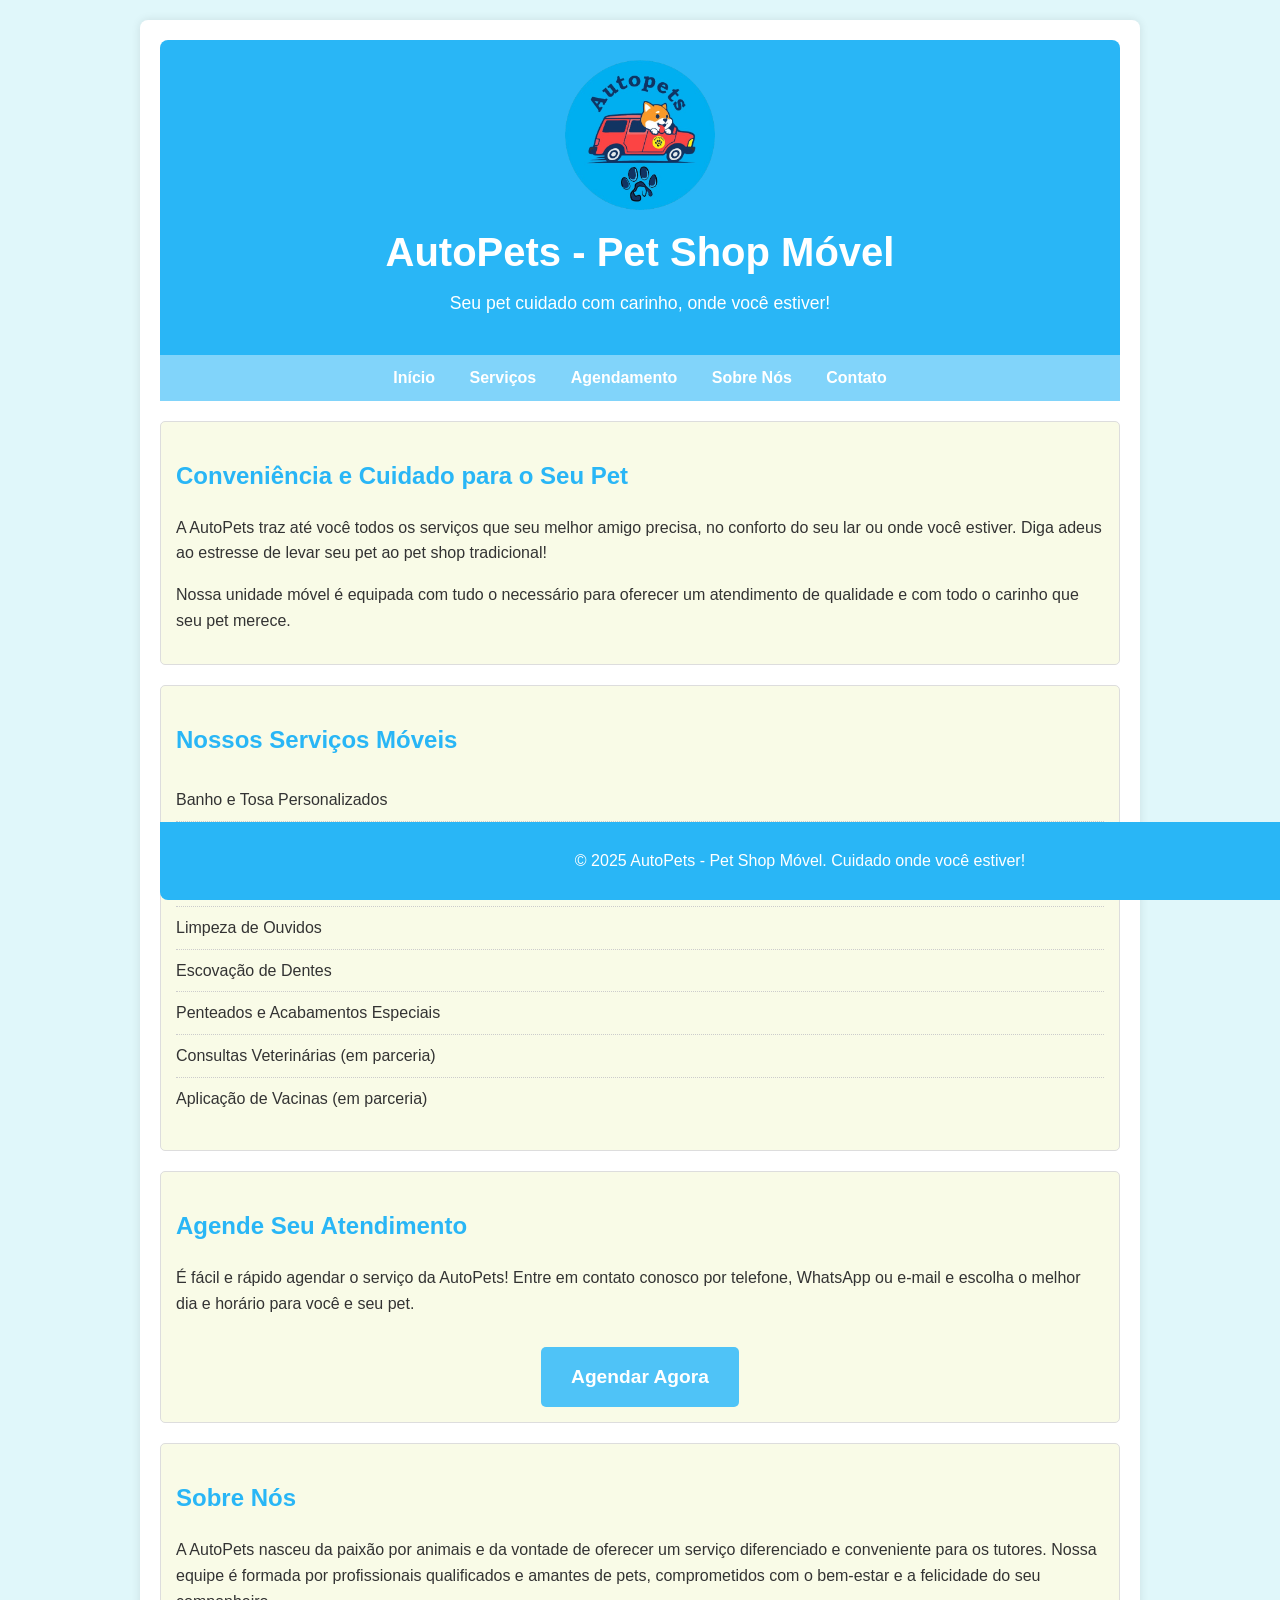
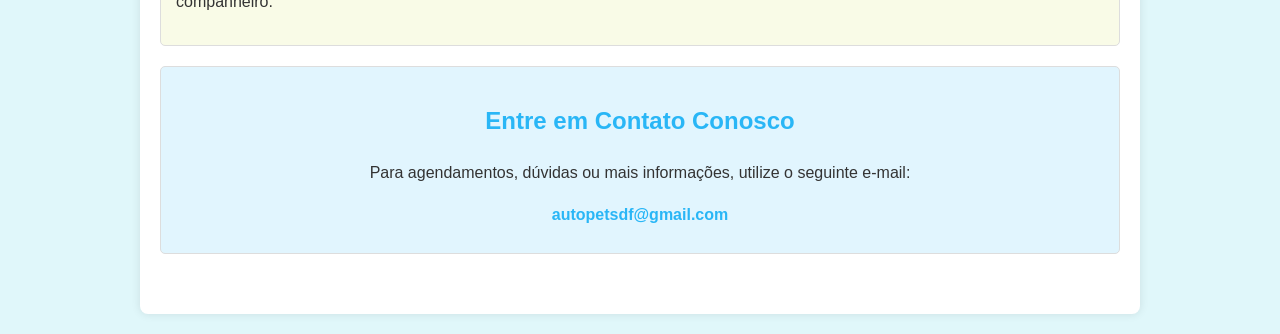
==== index.html @ fa039680 "Initial Commit" ====
<!DOCTYPE html>
<html lang="pt-br">
<head>
    <meta charset="UTF-8">
    <meta name="viewport" content="width=device-width, initial-scale=1.0">
    <title>AutoPets - Pet Shop Móvel</title>
    <style>
        body {
            font-family: 'Arial', sans-serif;
            margin: 0;
            background-color: #e0f7fa; /* Um tom de azul/verde claro para lembrar cuidado animal */
            color: #333;
            line-height: 1.6;
        }
        .container {
            max-width: 960px;
            margin: 20px auto;
            padding: 20px;
            background-color: #fff;
            border-radius: 8px;
            box-shadow: 0 0 10px rgba(0, 0, 0, 0.1);
        }
        header {
            background-color: #29b6f6; /* Azul mais vibrante */
            color: #fff;
            padding: 20px 0;
            text-align: center;
            border-radius: 8px 8px 0 0;
            display: flex;
            flex-direction: column;
            align-items: center;
        }
        header img {
            max-width: 150px; /* Ajuste o tamanho conforme necessário */
            height: auto;
            margin-bottom: 10px;
        }
        header h1 {
            margin: 0;
            font-size: 2.5em;
        }
        header p {
            font-size: 1.1em;
            margin-top: 5px;
        }
        nav {
            background-color: #81d4fa; /* Azul mais claro para navegação */
            padding: 10px 0;
            text-align: center;
        }
        nav a {
            color: #fff;
            text-decoration: none;
            margin: 0 15px;
            font-weight: bold;
        }
        nav a:hover {
            text-decoration: underline;
        }
        main {
            padding: 20px 0;
        }
        section {
            margin-bottom: 20px;
            padding: 15px;
            border: 1px solid #ddd;
            border-radius: 5px;
            background-color: #f9fbe7; /* Um tom de amarelo claro para destacar o conteúdo */
        }
        section h2 {
            color: #29b6f6;
        }
        .services-list {
            list-style: none;
            padding: 0;
        }
        .services-list li {
            padding: 8px 0;
            border-bottom: 1px dotted #ccc;
        }
        .services-list li:last-child {
            border-bottom: none;
        }
        .contact-info {
            text-align: center;
            margin-top: 20px;
            padding: 15px;
            border: 1px solid #ddd;
            border-radius: 5px;
            background-color: #e1f5fe; /* Outro tom de azul claro para contato */
        }
        .contact-info h2 {
            color: #29b6f6;
        }
        .contact-info p {
            margin-bottom: 10px;
        }
        .email-link {
            color: #29b6f6;
            text-decoration: none;
            font-weight: bold;
        }
        .email-link:hover {
            text-decoration: underline;
        }
        .call-to-action {
            text-align: center;
            margin-top: 30px;
        }
        .call-to-action a {
            display: inline-block;
            background-color: #4fc3f7; /* Um tom de azul mais ativo */
            color: #fff;
            padding: 15px 30px;
            text-decoration: none;
            border-radius: 5px;
            font-weight: bold;
            font-size: 1.2em;
            transition: background-color 0.3s ease;
        }
        .call-to-action a:hover {
            background-color: #03a9f4;
        }
        footer {
            background-color: #29b6f6;
            color: #fff;
            text-align: center;
            padding: 10px 0;
            border-radius: 0 0 8px 8px;
            position: fixed;
            bottom: 0;
            width: 100%;
        }
    </style>
</head>
<body>
    <div class="container">
        <header>
            <img src="imagens/LogoAutopets.png" alt="Logo AutoPets">
            <h1>AutoPets - Pet Shop Móvel</h1>
            <p>Seu pet cuidado com carinho, onde você estiver!</p>
        </header>

        <nav>
            <a href="#">Início</a>
            <a href="#">Serviços</a>
            <a href="#">Agendamento</a>
            <a href="#">Sobre Nós</a>
            <a href="#">Contato</a>
        </nav>

        <main>
            <section>
                <h2>Conveniência e Cuidado para o Seu Pet</h2>
                <p>A AutoPets traz até você todos os serviços que seu melhor amigo precisa, no conforto do seu lar ou onde você estiver. Diga adeus ao estresse de levar seu pet ao pet shop tradicional!</p>
                <p>Nossa unidade móvel é equipada com tudo o necessário para oferecer um atendimento de qualidade e com todo o carinho que seu pet merece.</p>
            </section>

            <section>
                <h2>Nossos Serviços Móveis</h2>
                <ul class="services-list">
                    <li>Banho e Tosa Personalizados</li>
                    <li>Hidratação e Condicionamento</li>
                    <li>Corte de Unhas</li>
                    <li>Limpeza de Ouvidos</li>
                    <li>Escovação de Dentes</li>
                    <li>Penteados e Acabamentos Especiais</li>
                    <li>Consultas Veterinárias (em parceria)</li>
                    <li>Aplicação de Vacinas (em parceria)</li>
                </ul>
            </section>

            <section>
                <h2>Agende Seu Atendimento</h2>
                <p>É fácil e rápido agendar o serviço da AutoPets! Entre em contato conosco por telefone, WhatsApp ou e-mail e escolha o melhor dia e horário para você e seu pet.</p>
                <div class="call-to-action">
                    <a href="#">Agendar Agora</a>
                </div>
            </section>

            <section>
                <h2>Sobre Nós</h2>
                <p>A AutoPets nasceu da paixão por animais e da vontade de oferecer um serviço diferenciado e conveniente para os tutores. Nossa equipe é formada por profissionais qualificados e amantes de pets, comprometidos com o bem-estar e a felicidade do seu companheiro.</p>
            </section>

            <section class="contact-info">
                <h2>Entre em Contato Conosco</h2>
                <p>Para agendamentos, dúvidas ou mais informações, utilize o seguinte e-mail:</p>
                <p><a href="mailto:autopetsdf@gmail.com" class="email-link">autopetsdf@gmail.com</a></p>
            </section>
        </main>

        <footer>
            <p>&copy; 2025 AutoPets - Pet Shop Móvel. Cuidado onde você estiver!</p>
        </footer>
    </div>
</body>
</html>
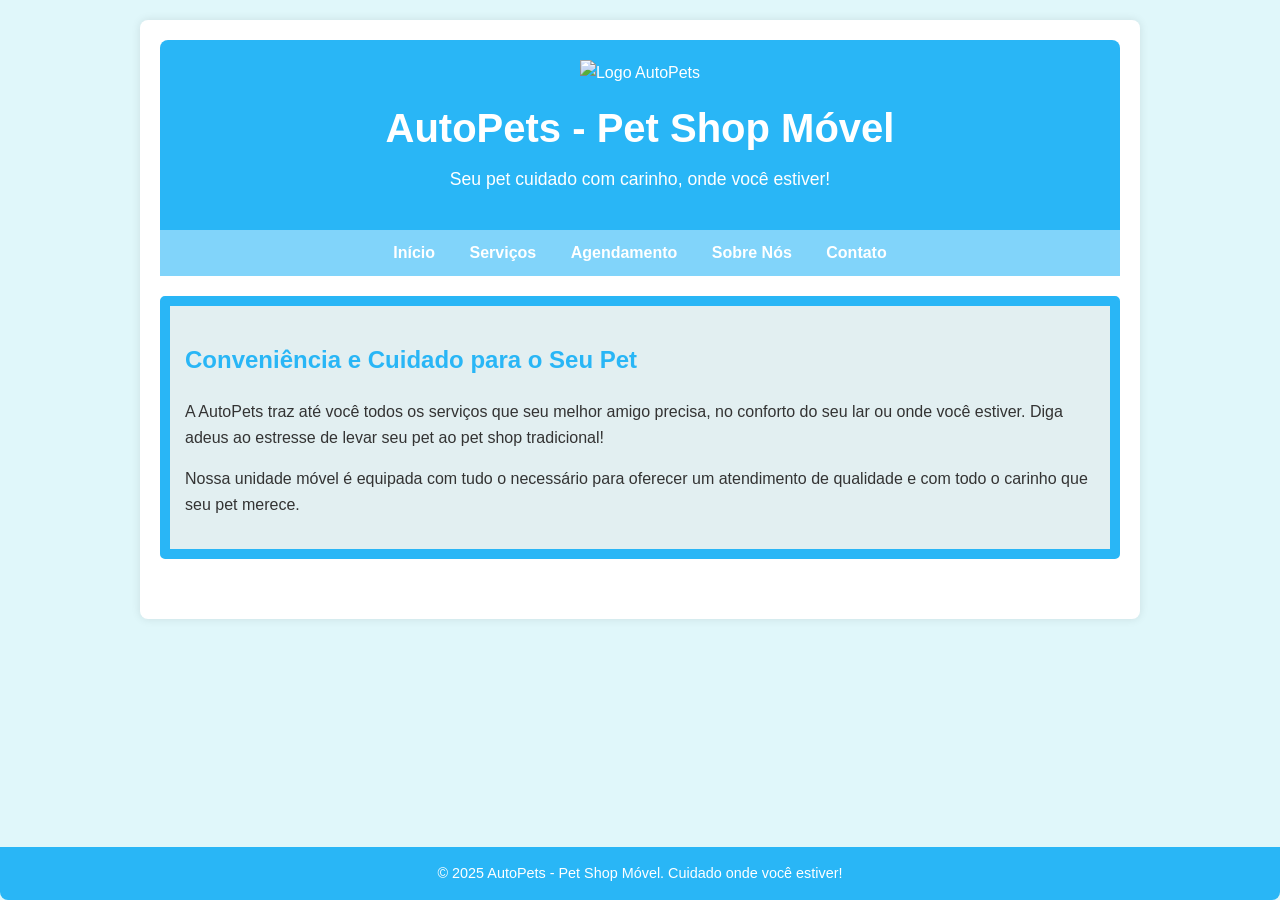
==== commit 7152a9de: "primeiro commit" ====
--- a/index.html
+++ b/index.html
@@ -4,134 +4,7 @@
     <meta charset="UTF-8">
     <meta name="viewport" content="width=device-width, initial-scale=1.0">
     <title>AutoPets - Pet Shop Móvel</title>
-    <style>
-        body {
-            font-family: 'Arial', sans-serif;
-            margin: 0;
-            background-color: #e0f7fa; /* Um tom de azul/verde claro para lembrar cuidado animal */
-            color: #333;
-            line-height: 1.6;
-        }
-        .container {
-            max-width: 960px;
-            margin: 20px auto;
-            padding: 20px;
-            background-color: #fff;
-            border-radius: 8px;
-            box-shadow: 0 0 10px rgba(0, 0, 0, 0.1);
-        }
-        header {
-            background-color: #29b6f6; /* Azul mais vibrante */
-            color: #fff;
-            padding: 20px 0;
-            text-align: center;
-            border-radius: 8px 8px 0 0;
-            display: flex;
-            flex-direction: column;
-            align-items: center;
-        }
-        header img {
-            max-width: 150px; /* Ajuste o tamanho conforme necessário */
-            height: auto;
-            margin-bottom: 10px;
-        }
-        header h1 {
-            margin: 0;
-            font-size: 2.5em;
-        }
-        header p {
-            font-size: 1.1em;
-            margin-top: 5px;
-        }
-        nav {
-            background-color: #81d4fa; /* Azul mais claro para navegação */
-            padding: 10px 0;
-            text-align: center;
-        }
-        nav a {
-            color: #fff;
-            text-decoration: none;
-            margin: 0 15px;
-            font-weight: bold;
-        }
-        nav a:hover {
-            text-decoration: underline;
-        }
-        main {
-            padding: 20px 0;
-        }
-        section {
-            margin-bottom: 20px;
-            padding: 15px;
-            border: 1px solid #ddd;
-            border-radius: 5px;
-            background-color: #f9fbe7; /* Um tom de amarelo claro para destacar o conteúdo */
-        }
-        section h2 {
-            color: #29b6f6;
-        }
-        .services-list {
-            list-style: none;
-            padding: 0;
-        }
-        .services-list li {
-            padding: 8px 0;
-            border-bottom: 1px dotted #ccc;
-        }
-        .services-list li:last-child {
-            border-bottom: none;
-        }
-        .contact-info {
-            text-align: center;
-            margin-top: 20px;
-            padding: 15px;
-            border: 1px solid #ddd;
-            border-radius: 5px;
-            background-color: #e1f5fe; /* Outro tom de azul claro para contato */
-        }
-        .contact-info h2 {
-            color: #29b6f6;
-        }
-        .contact-info p {
-            margin-bottom: 10px;
-        }
-        .email-link {
-            color: #29b6f6;
-            text-decoration: none;
-            font-weight: bold;
-        }
-        .email-link:hover {
-            text-decoration: underline;
-        }
-        .call-to-action {
-            text-align: center;
-            margin-top: 30px;
-        }
-        .call-to-action a {
-            display: inline-block;
-            background-color: #4fc3f7; /* Um tom de azul mais ativo */
-            color: #fff;
-            padding: 15px 30px;
-            text-decoration: none;
-            border-radius: 5px;
-            font-weight: bold;
-            font-size: 1.2em;
-            transition: background-color 0.3s ease;
-        }
-        .call-to-action a:hover {
-            background-color: #03a9f4;
-        }
-        footer {
-            background-color: #29b6f6;
-            color: #fff;
-            text-align: center;
-            padding: 10px 0;
-            border-radius: 0 0 8px 8px;
-            position: fixed;
-            bottom: 0;
-            width: 100%;
-        }
-    </style>
+    <link rel="stylesheet" href="style.css">
 </head>
 <body>
     <div class="container">
@@ -142,21 +15,21 @@
         </header>
 
         <nav>
-            <a href="#">Início</a>
-            <a href="#">Serviços</a>
-            <a href="#">Agendamento</a>
-            <a href="#">Sobre Nós</a>
-            <a href="#">Contato</a>
+            <a href="#inicio">Início</a>
+            <a href="#servicos">Serviços</a>
+            <a href="#agendamento">Agendamento</a>
+            <a href="#sobre-nos">Sobre Nós</a>
+            <a href="#contato">Contato</a>
         </nav>
 
         <main>
-            <section>
+            <section id="inicio">
                 <h2>Conveniência e Cuidado para o Seu Pet</h2>
                 <p>A AutoPets traz até você todos os serviços que seu melhor amigo precisa, no conforto do seu lar ou onde você estiver. Diga adeus ao estresse de levar seu pet ao pet shop tradicional!</p>
                 <p>Nossa unidade móvel é equipada com tudo o necessário para oferecer um atendimento de qualidade e com todo o carinho que seu pet merece.</p>
             </section>
 
-            <section>
+            <section id="servicos">
                 <h2>Nossos Serviços Móveis</h2>
                 <ul class="services-list">
                     <li>Banho e Tosa Personalizados</li>
@@ -170,20 +43,20 @@
                 </ul>
             </section>
 
-            <section>
+            <section id="agendamento">
                 <h2>Agende Seu Atendimento</h2>
                 <p>É fácil e rápido agendar o serviço da AutoPets! Entre em contato conosco por telefone, WhatsApp ou e-mail e escolha o melhor dia e horário para você e seu pet.</p>
                 <div class="call-to-action">
-                    <a href="#">Agendar Agora</a>
+                    <a href="#">Agendar Agora!</a>
                 </div>
             </section>
 
-            <section>
+            <section id="sobre-nos">
                 <h2>Sobre Nós</h2>
                 <p>A AutoPets nasceu da paixão por animais e da vontade de oferecer um serviço diferenciado e conveniente para os tutores. Nossa equipe é formada por profissionais qualificados e amantes de pets, comprometidos com o bem-estar e a felicidade do seu companheiro.</p>
             </section>
 
-            <section class="contact-info">
+            <section class="contact-info" id="contato">
                 <h2>Entre em Contato Conosco</h2>
                 <p>Para agendamentos, dúvidas ou mais informações, utilize o seguinte e-mail:</p>
                 <p><a href="mailto:autopetsdf@gmail.com" class="email-link">autopetsdf@gmail.com</a></p>
@@ -193,6 +66,35 @@
         <footer>
             <p>&copy; 2025 AutoPets - Pet Shop Móvel. Cuidado onde você estiver!</p>
         </footer>
+
+        <script>
+            document.addEventListener('DOMContentLoaded', function() {
+                const navLinks = document.querySelectorAll('nav a');
+                const sections = document.querySelectorAll('main section');
+
+                navLinks.forEach(link => {
+                    link.addEventListener('click', function(event) {
+                        event.preventDefault();
+
+                        const targetId = this.getAttribute('href').substring(1);
+
+                        sections.forEach(section => {
+                            section.style.display = 'none';
+                        });
+
+                        const targetSection = document.getElementById(targetId);
+                        if (targetSection) {
+                            targetSection.style.display = 'block';
+                        }
+                    });
+                });
+
+                const inicioSection = document.getElementById('inicio');
+                if (inicioSection) {
+                    inicioSection.style.display = 'block';
+                }
+            });
+        </script>
     </div>
 </body>
 </html>
--- a/style.css
+++ b/style.css
@@ -0,0 +1,160 @@
+body {
+    font-family: 'Arial', sans-serif;
+    margin: 0;
+    background-color: #e0f7fa;
+    color: #333;
+    line-height: 1.6;
+}
+
+.container {
+    max-width: 960px;
+    margin: 20px auto;
+    padding: 20px;
+    background-color: #fff;
+    border-radius: 8px;
+    box-shadow: 0 0 10px rgba(0, 0, 0, 0.1);
+}
+
+header {
+    background-color: #29b6f6;
+    color: #fff;
+    padding: 20px 0;
+    text-align: center;
+    border-radius: 8px 8px 0 0;
+    display: flex;
+    flex-direction: column;
+    align-items: center;
+}
+
+header img {
+    max-width: 150px;
+    height: auto;
+    margin-bottom: 10px;
+}
+
+header h1 {
+    margin: 0;
+    font-size: 2.5em;
+}
+
+header p {
+    font-size: 1.1em;
+    margin-top: 5px;
+}
+
+nav {
+    background-color: #81d4fa;
+    padding: 10px 0;
+    text-align: center;
+}
+
+nav a {
+    color: #fff;
+    text-decoration: none;
+    margin: 0 15px;
+    font-weight: bold;
+}
+
+nav a:hover {
+    text-decoration: underline;
+}
+
+main {
+    padding: 20px 0;
+}
+
+main section:not(#inicio) {
+    display: none;
+}
+
+section {
+    margin-bottom: 20px;
+    padding: 15px;
+    border: 10px solid #29b6f6;
+    border-radius: 5px;
+    background-color: #e2eff1;
+}
+
+section h2 {
+    color: #29b6f6;
+}
+
+.services-list {
+    list-style: none;
+    padding: 0;
+}
+
+.services-list li {
+    padding: 8px 0;
+    border-bottom: 1px dotted #ccc;
+}
+
+.services-list li:last-child {
+    border-bottom: none;
+}
+
+.contact-info {
+    text-align: center;
+    margin-top: 20px;
+    padding: 15px;
+    border: 1px solid #ddd;
+    border-radius: 5px;
+    background-color: #e1f5fe;
+}
+
+.contact-info h2 {
+    color: #29b6f6;
+}
+
+.contact-info p {
+    margin-bottom: 10px;
+}
+
+.email-link {
+    color: #29b6f6;
+    text-decoration: none;
+    font-weight: bold;
+}
+
+.email-link:hover {
+    text-decoration: underline;
+}
+
+.call-to-action {
+    text-align: center;
+    margin-top: 30px;
+}
+
+.call-to-action a {
+    display: inline-block;
+    background-color: #4fc3f7;
+    color: #fff;
+    padding: 15px 30px;
+    text-decoration: none;
+    border-radius: 5px;
+    font-weight: bold;
+    font-size: 1.2em;
+    transition: background-color 0.3s ease;
+}
+
+.call-to-action a:hover {
+    background-color: #03a9f4;
+}
+
+footer {
+    background-color: #29b6f6;
+    color: #fff;
+    text-align: center;
+    padding: 10px 0;
+    border-radius: 0 0 8px 8px;
+    position: fixed;
+    bottom: 0;
+    left: 0;
+    width: 100%;
+    box-sizing: border-box;
+    font-size: 0.9em;
+}
+
+footer p {
+    margin: 5px 0;
+}
